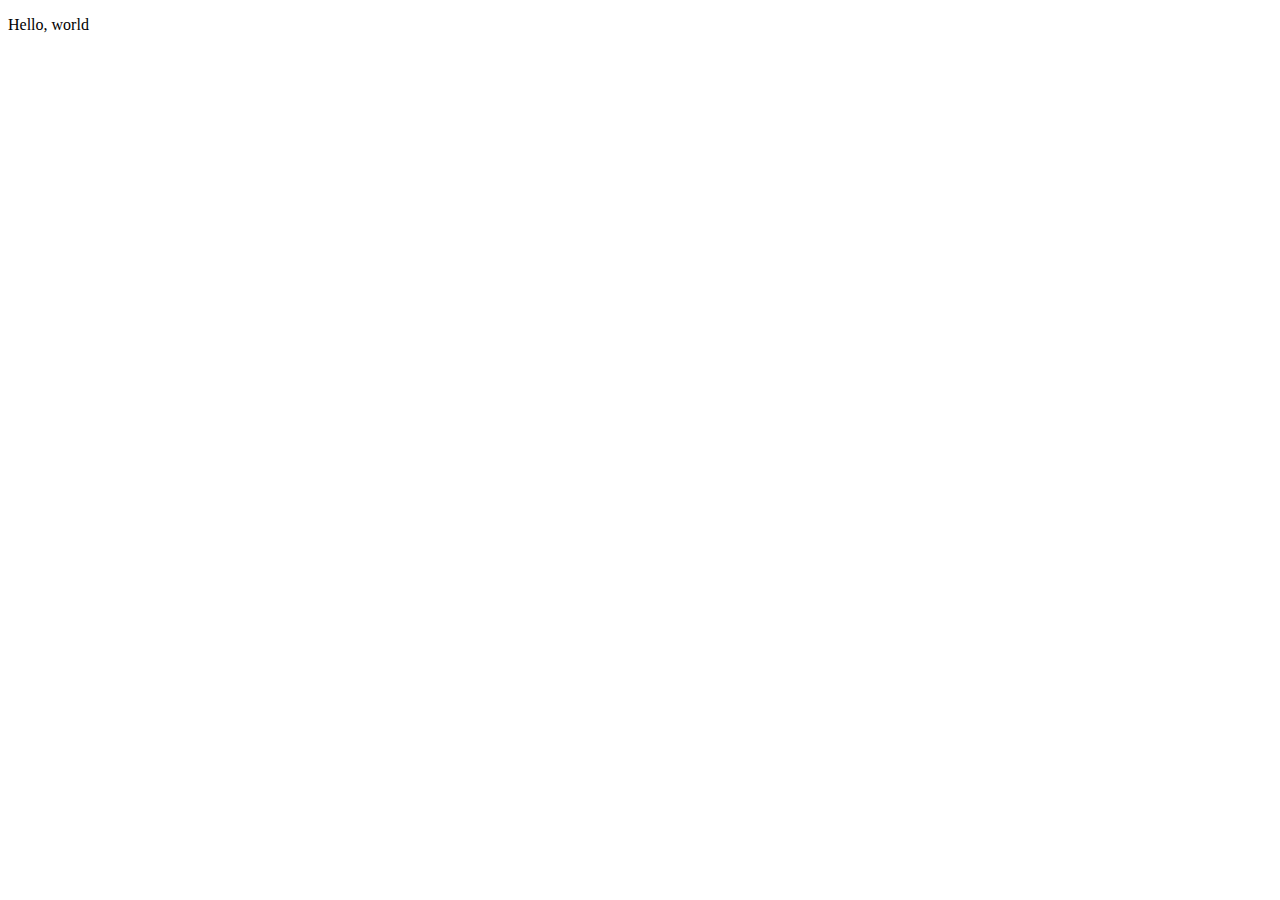
==== index.html @ edf9c20b "HW" ====
<!DOCTYPE html>
<html lang="en">
<head>
    <meta charset="UTF-8">
    <meta http-equiv="X-UA-Compatible" content="IE=edge">
    <meta name="viewport" content="width=device-width, initial-scale=1.0">
    <title>Document</title>
</head>
<body>
    <p>Hello, world</p>
</body>
</html>
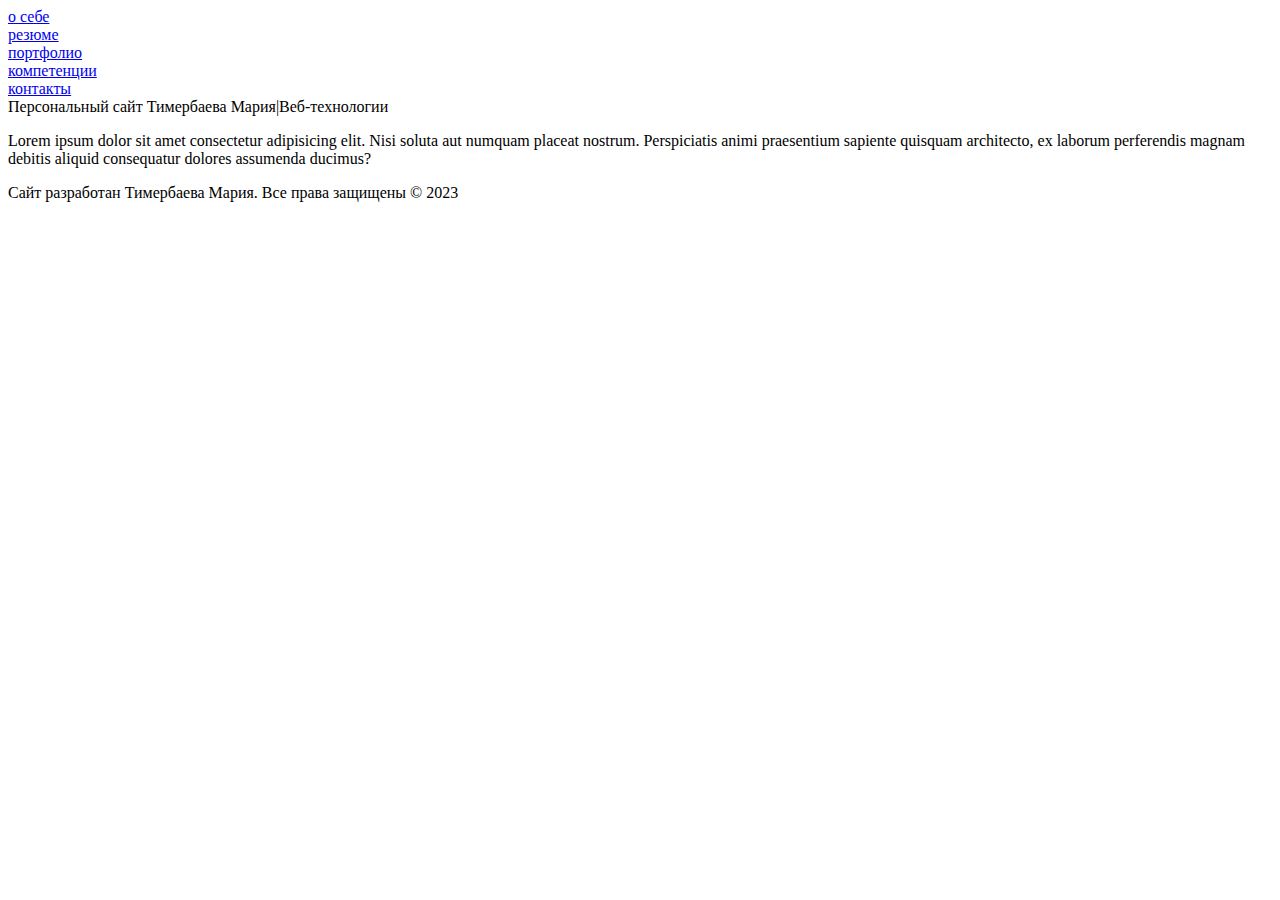
==== commit ff029627: "Добавлен" ====
--- a/index.html
+++ b/index.html
@@ -4,9 +4,36 @@
     <meta charset="UTF-8">
     <meta http-equiv="X-UA-Compatible" content="IE=edge">
     <meta name="viewport" content="width=device-width, initial-scale=1.0">
+    <link rel="stylesheet" href="style.css">
     <title>Document</title>
+    
 </head>
 <body>
-    <p>Hello, world</p>
+<header>
+    <nav class = "menu">
+		<li><a href = "#">о себе</a></li>
+		<li><a href = "#">резюме</a></li>
+		<li><a href = "#">портфолио</a></li>
+        <li><a href = "#">компетенции</a></li>
+        <li><a href = "#">контакты</a></li>
+    </nav>
+           <div class = "title">Персональный сайт Тимербаева Мария|Веб-технологии</div>
+</header>
+
+
+<main>
+    <p>
+        Lorem ipsum dolor sit amet consectetur adipisicing elit. 
+        Nisi soluta aut numquam placeat nostrum. Perspiciatis animi 
+        praesentium sapiente quisquam architecto, ex laborum perferendis 
+        magnam debitis aliquid consequatur dolores assumenda ducimus?
+    </p>
+</main>
+
+<footer>
+    <p>Сайт разработан Тимербаева Мария. Все права защищены © 2023</p>
+
+  </footer>
+
 </body>
 </html>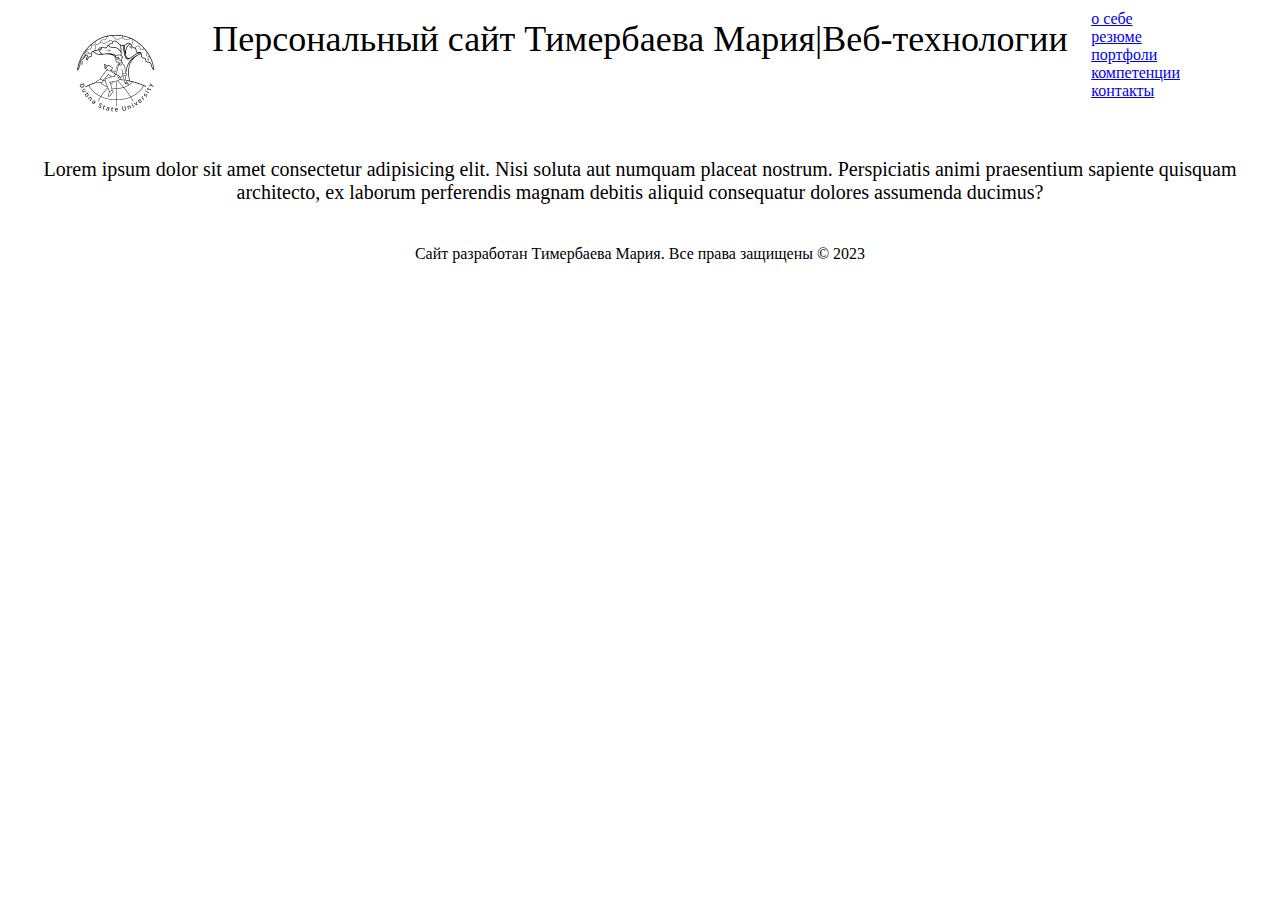
==== commit 84d3dbd5: "Lj,fdbnm" ====
--- a/index.html
+++ b/index.html
@@ -13,7 +13,7 @@
     <nav class = "menu">
 		<li><a href = "#">о себе</a></li>
 		<li><a href = "#">резюме</a></li>
-		<li><a href = "#">портфолио</a></li>
+		<li><a href = "#">портфоли</a></li>
         <li><a href = "#">компетенции</a></li>
         <li><a href = "#">контакты</a></li>
     </nav>
--- a/style.css
+++ b/style.css
@@ -0,0 +1,43 @@
+header{
+    width: 100%;
+    background: #ffff url(logo.jpg) no-repeat 5% 50%;;
+    height: 130px;
+
+}
+
+.title{
+	font-size: 36px;
+	padding-top: 10px;
+	text-align: center;
+}
+.menu{
+	list-style: none;
+	position: absolute;
+	top: 10px;
+	right: 100px;
+}
+
+main{
+    font-size: 20px;
+	text-align: center;
+    position: relative;
+}
+
+.p{
+    font-size: 30px;
+	text-align: center;
+    position: relative;
+}
+
+footer {
+    display: flex;
+    justify-content: center;
+    padding: 5px;
+    background-color: #ffff;
+    color: black;
+  }
+
+  img{
+    position: relative;
+    width: 50px;
+  }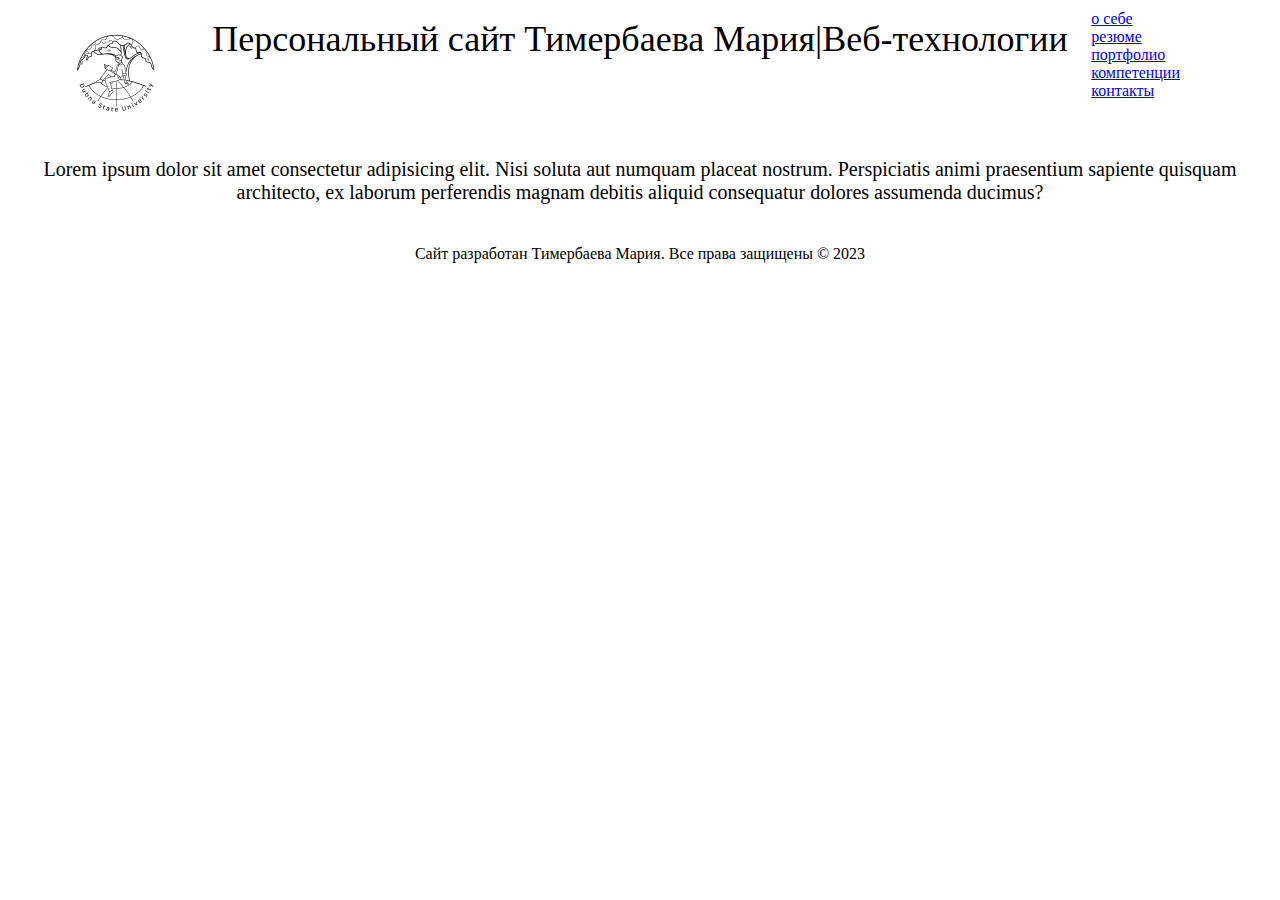
==== commit 6ee7ad27: "Добавила файл" ====
--- a/index.html
+++ b/index.html
@@ -11,9 +11,9 @@
 <body>
 <header>
     <nav class = "menu">
-		<li><a href = "#">о себе</a></li>
-		<li><a href = "#">резюме</a></li>
-		<li><a href = "#">портфоли</a></li>
+		<li><a href = "inde.html">о себе</a></li>
+		<li><a href = "index1.html">резюме</a></li>
+		<li><a href = "#">портфолио</a></li>
         <li><a href = "#">компетенции</a></li>
         <li><a href = "#">контакты</a></li>
     </nav>
@@ -27,10 +27,12 @@
         Nisi soluta aut numquam placeat nostrum. Perspiciatis animi 
         praesentium sapiente quisquam architecto, ex laborum perferendis 
         magnam debitis aliquid consequatur dolores assumenda ducimus?
-    </p>
+    </p> 
+
 </main>
 
 <footer>
+
     <p>Сайт разработан Тимербаева Мария. Все права защищены © 2023</p>
 
   </footer>
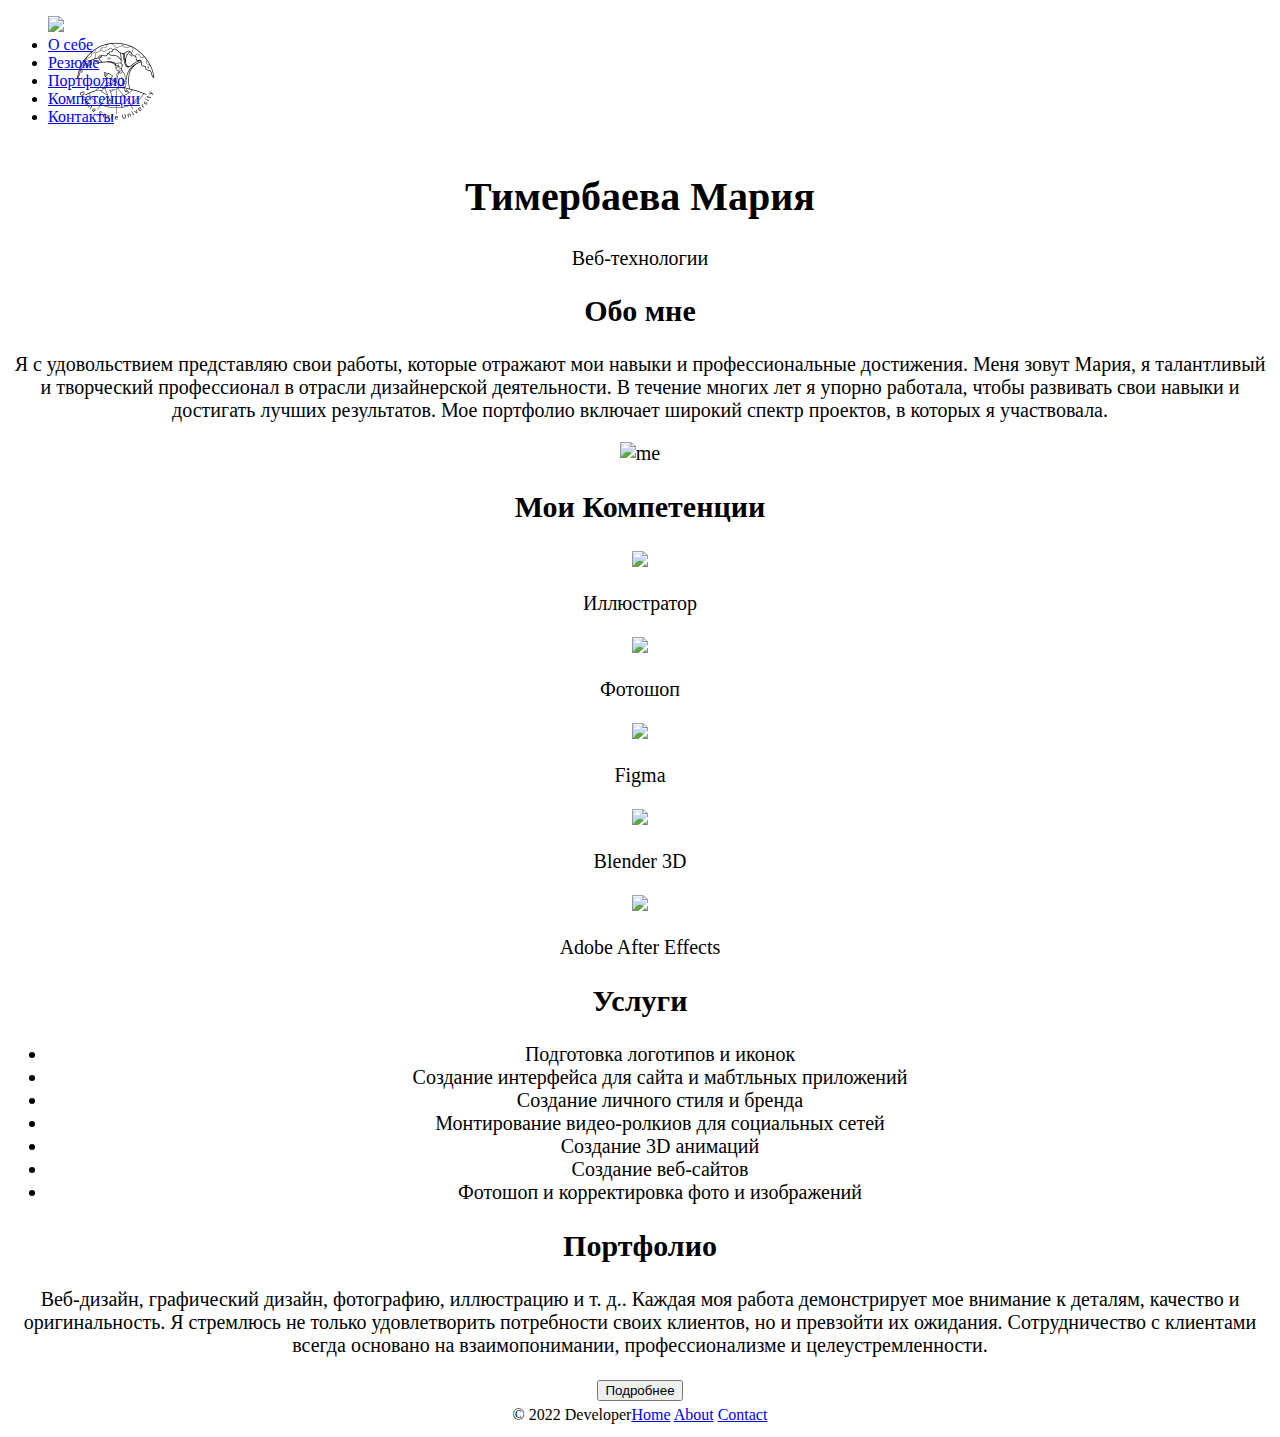
==== commit 015fe86d: "123" ====
--- a/index.html
+++ b/index.html
@@ -10,32 +10,101 @@
 </head>
 <body>
 <header>
-    <nav class = "menu">
-		<li><a href = "inde.html">о себе</a></li>
-		<li><a href = "index1.html">резюме</a></li>
-		<li><a href = "#">портфолио</a></li>
-        <li><a href = "#">компетенции</a></li>
-        <li><a href = "#">контакты</a></li>
-    </nav>
-           <div class = "title">Персональный сайт Тимербаева Мария|Веб-технологии</div>
+<div class="navigator">
+  <ul>  
+      <img src="logo.png" class="logo">
+        <li><a href="index.html">О себе</a></li>
+        <li><a href="index2.html">Резюме</a></li>
+        <li><a href="index1.html">Портфолио</a></li>
+        <li><a href="#selection1">Компетенции</a></li>
+        <li><a href="index3.html">Контакты</a></li>
+   </ul> 
+  </div>
 </header>
 
+<main>
+  <div class="intro">
+    <h1>Тимербаева Мария</h1>
+  <p>Веб-технологии</p>
+</div>
 
-<main>
-    <p>
-        Lorem ipsum dolor sit amet consectetur adipisicing elit. 
-        Nisi soluta aut numquam placeat nostrum. Perspiciatis animi 
-        praesentium sapiente quisquam architecto, ex laborum perferendis 
-        magnam debitis aliquid consequatur dolores assumenda ducimus?
-    </p> 
+<div class="about-me">
+  <div class="about-me-text">
+    <h2>Обо мне</h2>
+    <p>Я с удовольствием представляю свои работы, которые отражают мои навыки и профессиональные достижения. Меня зовут Мария, я талантливый и творческий профессионал в отрасли дизайнерской деятельности.
 
+      В течение многих лет я упорно работала, чтобы развивать свои навыки и достигать лучших результатов. Мое портфолио включает широкий спектр проектов, в которых я участвовала.</p>
+  </div>
+  <img src="zagolovok.jpg" alt="me">
+</div>
+  
+<div class="achievements">
+  <div class="achievements-text"> 
+      <h2 id ="selection1"> Мои Компетенции </h2>
+  </div>
+</div>
+<div class="achievements">
+  <div class="work">
+ 
+    <img src="ill.jpg">
+    <p class="work-heading">Иллюстратор</p>
+  </div>
+  <div class="work">
+    <img src="ps.jpg">
+    <p class="work-heading">Фотошоп</p>
+  </div>
+  <div class="work">
+    <img src="fg.jpg">
+    <p class="work-heading">Figma</p>
+  </div>
+  <div class="work">
+    <img src="blender.jpg">
+    <p class="work-heading">Blender 3D</p>
+  </div>
+  <div class="work">
+    <img src="AE.png">
+    <p class="work-heading">Adobe After Effects</p>
+  </div>
+</div>
+
+<div class="uslugi">
+  <div class="uslugi-text">
+  <h2>Услуги</h2>
+  <ul>
+    <li>Подготовка логотипов и иконок</li>
+    <li>Создание интерфейса для сайта и мабтльных приложений</li>
+    <li>Создание личного стиля и бренда</li>
+    <li>Монтирование видео-ролкиов для социальных сетей</li>
+    <li>Создание 3D анимаций</li>
+    <li>Создание веб-сайтов</li>
+    <li>Фотошоп и корректировка фото и изображений</li>
+  </ul>
+</div>
+</div>
+
+<div class="zagolovok">
+  <div class="zagolovok-text">
+    <h2>Портфолио</h2>
+    <p>Веб-дизайн, графический дизайн, фотографию, иллюстрацию и т. д.. Каждая моя работа демонстрирует мое внимание к деталям, качество и оригинальность. Я стремлюсь не только удовлетворить потребности своих клиентов, но и превзойти их ожидания. Сотрудничество с клиентами всегда основано на взаимопонимании, профессионализме и целеустремленности.</p>
+   <a href="index1.html">
+    <button>Подробнее</button>
+  </a>
+  </div>
+  
+</div>
 </main>
 
-<footer>
+<footer class="footer">
+  <div class="copy">&copy; 2022 Developer</div>
+  <div class="bottom-links">
+    <div class="links">
+      <a href="#">Home</a>
+      <a href="#">About</a>
+      <a href="#">Contact</a>
+    </div>
+  </div>
+</footer>
 
-    <p>Сайт разработан Тимербаева Мария. Все права защищены © 2023</p>
-
-  </footer>
 
 </body>
 </html>--- a/style.css
+++ b/style.css
@@ -36,8 +36,3 @@
     background-color: #ffff;
     color: black;
   }
-
-  img{
-    position: relative;
-    width: 50px;
-  }